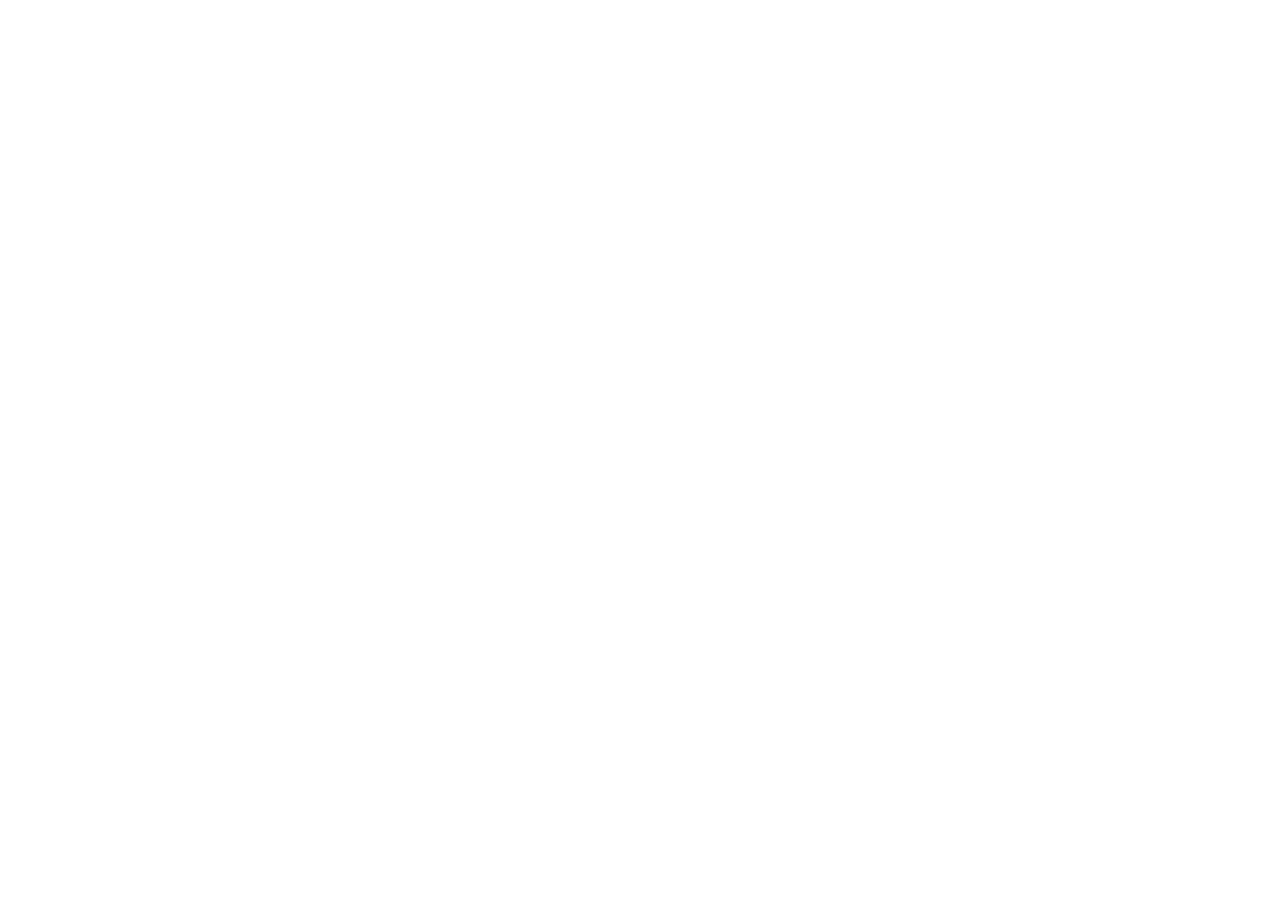
==== app.html @ edb221fa "Login done" ====
<!DOCTYPE html>
<html>
<head>
    <meta charset='utf-8' />
    <title>Get driving directions from one location to another</title>
    <meta name='viewport' content='initial-scale=1,maximum-scale=1,user-scalable=no' />
    <script src='https://api.tiles.mapbox.com/mapbox-gl-js/v0.44.2/mapbox-gl.js'></script>
    <link href='https://api.tiles.mapbox.com/mapbox-gl-js/v0.44.2/mapbox-gl.css' rel='stylesheet' />

    <script src='https://api.mapbox.com/mapbox-gl-js/plugins/mapbox-gl-geocoder/v2.3.0/mapbox-gl-geocoder.min.js'></script>
    <link rel='stylesheet' href='https://api.mapbox.com/mapbox-gl-js/plugins/mapbox-gl-geocoder/v2.3.0/mapbox-gl-geocoder.css' type='text/css' />
    <script src='https://api.mapbox.com/mapbox-gl-js/plugins/mapbox-gl-draw/v1.0.0/mapbox-gl-draw.js'></script>
    <link rel='stylesheet' href='https://api.mapbox.com/mapbox-gl-js/plugins/mapbox-gl-draw/v1.0.0/mapbox-gl-draw.css' type='text/css'/>
    <style>
        body { margin:0; padding:0; }
        #map { position:absolute; top:0; bottom:0; width:100%; height: 70%}
    </style>
</head>
<body>
<style>
    .geocoder {
        height: 100px;
        width: 150px;
        position: absolute;
        top: 20px;
        left: 10px;
        background-color: rgba(255, 255, 255, .9);
        padding: 15px;
        text-align: left;
        font-family: 'Arial';
        margin: 0;
        font-size: 13px;
    }
    #instructions {
        position:absolute;
        height: 50px;
        margin:20px;
        width: 25%;
        top:0;
        bottom:0;
        padding: 20px;
        background-color: rgba(255,255,255,0.9);
        overflow-y: scroll;
        font-family: sans-serif;
    }

</style>

<!--  the map -->
<div id='map'></div>
<!-- geocoder search input -->
<div class="geocoder">
    <div id="geocoder" ></div>
</div>
<!-- left side instructions -->
<div id='instructions'>
    <div id="calculated-line"></div>
</div>


<script>
    mapboxgl.accessToken = 'pk.eyJ1IjoiZmFraHIiLCJhIjoiY2pseXc0djE0MHBibzN2b2h4MzVoZjk4aSJ9.ImbyLtfsfSsR_yyBluR8yQ';
    var instructions = document.getElementById('instructions');
    var map = new mapboxgl.Map({
        container: 'map', // container id
        style: 'mapbox://styles/mapbox/streets-v9', //hosted style id
        center: [-122.675246,45.529431], // starting position
        zoom: 13, // starting zoom
        minZoom: 11 // keep it local
    });
    //  geocoder here
    var geocoder = new MapboxGeocoder({
        accessToken: mapboxgl.accessToken,
        // limit results to Australia
        //country: 'IN',
    });

    // After the map style has loaded on the page, add a source layer and default
    // styling for a single point.
    map.on('load', function() {
        // Listen for the `result` event from the MapboxGeocoder that is triggered when a user
        // makes a selection and add a symbol that matches the result.
        geocoder.on('result', function(ev) {
            console.log(ev.result.center);

        });
    });
    var draw = new MapboxDraw({
        displayControlsDefault: false,
        controls: {
            line_string: true,
            trash: true
        },
        styles: [
            // ACTIVE (being drawn)
            // line stroke
            {
                "id": "gl-draw-line",
                "type": "line",
                "filter": ["all", ["==", "$type", "LineString"], ["!=", "mode", "static"]],
                "layout": {
                    "line-cap": "round",
                    "line-join": "round"
                },
                "paint": {
                    "line-color": "#3b9ddd",
                    "line-dasharray": [0.2, 2],
                    "line-width": 4,
                    "line-opacity": 0.7
                }
            },
            // vertex point halos
            {
                "id": "gl-draw-polygon-and-line-vertex-halo-active",
                "type": "circle",
                "filter": ["all", ["==", "meta", "vertex"], ["==", "$type", "Point"], ["!=", "mode", "static"]],
                "paint": {
                    "circle-radius": 10,
                    "circle-color": "#FFF"
                }
            },
            // vertex points
            {
                "id": "gl-draw-polygon-and-line-vertex-active",
                "type": "circle",
                "filter": ["all", ["==", "meta", "vertex"], ["==", "$type", "Point"], ["!=", "mode", "static"]],
                "paint": {
                    "circle-radius": 6,
                    "circle-color": "#3b9ddd",
                }
            },
        ]
    });
    // add the draw tool to the map
    map.addControl(draw);

    // add create, update, or delete actions
    map.on('draw.create', updateRoute);
    map.on('draw.update', updateRoute);
    map.on('draw.delete', removeRoute);

    // use the coordinates you just drew to make your directions request
    function updateRoute() {
        removeRoute(); // overwrite any existing layers
        var data = draw.getAll();
        var lastFeature = data.features.length - 1;
        var coords = data.features[lastFeature].geometry.coordinates;
        var newCoords = coords.join(';');
        getMatch(newCoords);
    }

    // make a directions request
    function getMatch(e) {
        var url = 'https://api.mapbox.com/directions/v5/mapbox/cycling/' + e
            +'?geometries=geojson&steps=true&access_token=' + mapboxgl.accessToken;
        var req = new XMLHttpRequest();
        req.responseType = 'json';
        req.open('GET', url, true);
        req.onload  = function() {
            var jsonResponse = req.response;
            var distance = jsonResponse.routes[0].distance*0.001;
            var duration = jsonResponse.routes[0].duration/60;
            var steps = jsonResponse.routes[0].legs[0].steps;
            var coords = jsonResponse.routes[0].geometry;
          //  console.log(steps);
        //console.log(coords);
           console.log(distance);
          // console.log(duration);

            // get route directions on load map
            steps.forEach(function(step){
                instructions.insertAdjacentHTML('beforeend', '<p>' + step.maneuver.instruction + '</p>');
            });
            // get distance and duration
            instructions.insertAdjacentHTML('beforeend', '<p>' +  'Distance: ' + distance.toFixed(2) + ' km<br>Duration: ' + duration.toFixed(2) + ' minutes' + '</p>');

            // add the route to the map
            addRoute(coords);
          //  console.log(coordinates);

        };
        req.send();
    }

    // adds the route as a layer on the map
    function addRoute (coords) {
        // check if the route is already loaded
        if (map.getSource('route')) {
            map.removeLayer('route');
            map.removeSource('route')
        } else{
            map.addLayer({
                "id": "route",
                "type": "line",
                "source": {
                    "type": "geojson",
                    "data": {
                        "type": "Feature",
                        "properties": {},
                        "geometry": coords
                    }
                },
                "layout": {
                    "line-join": "round",
                    "line-cap": "round"
                },
                "paint": {
                    "line-color": "#1db7dd",
                    "line-width": 8,
                    "line-opacity": 0.8
                }
            });
        };
    }

    // remove the layer if it exists
    function removeRoute () {
        if (map.getSource('route')) {
            map.removeLayer('route');
            map.removeSource('route');
            instructions.innerHTML = '';
        } else  {
            return;
        }
    }
    document.getElementById('geocoder').appendChild(geocoder.onAdd(map));

</script>

</body>
</html>
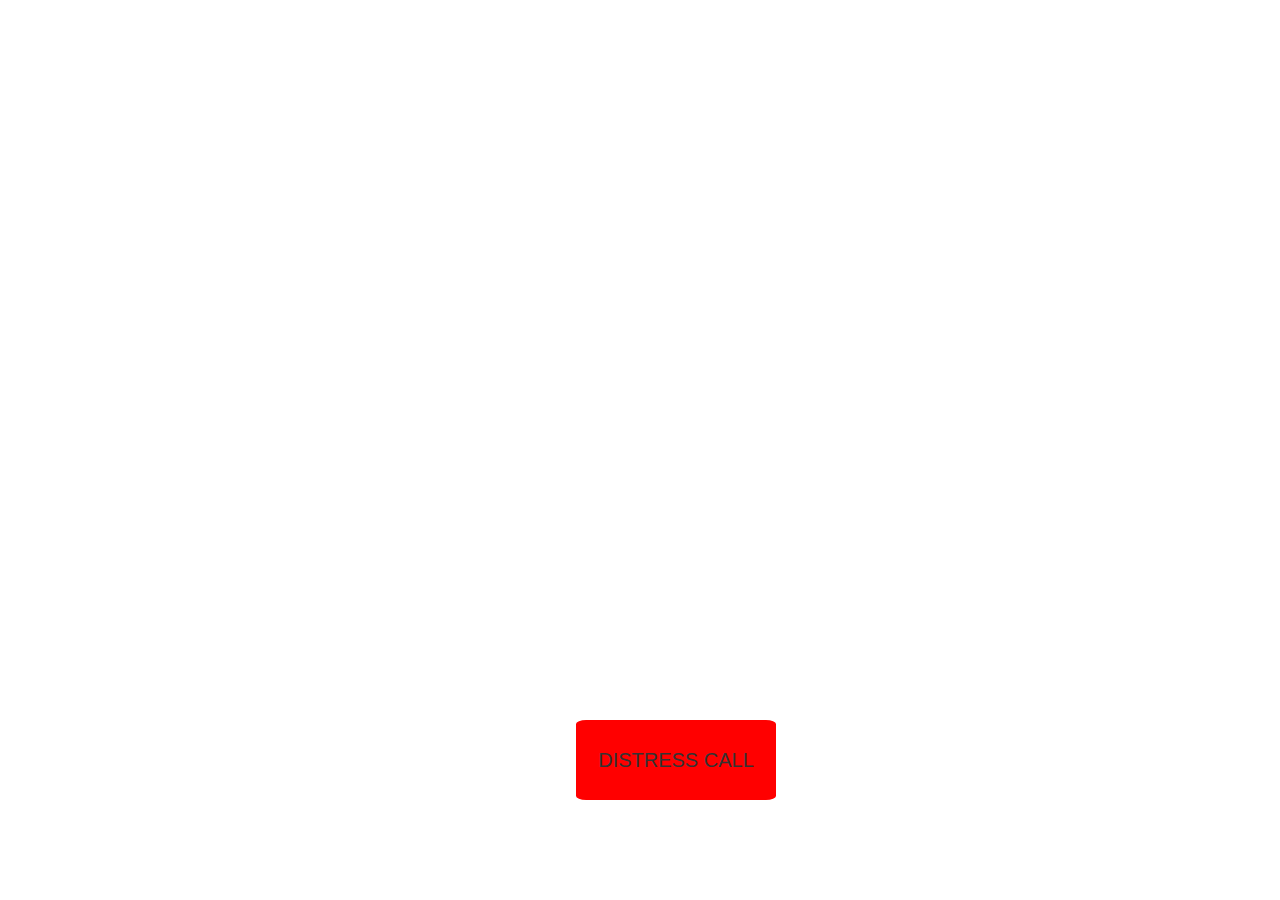
==== commit c1aad77f: "Full screen maps" ====
--- a/app.html
+++ b/app.html
@@ -7,10 +7,16 @@
     <script src='https://api.tiles.mapbox.com/mapbox-gl-js/v0.44.2/mapbox-gl.js'></script>
     <link href='https://api.tiles.mapbox.com/mapbox-gl-js/v0.44.2/mapbox-gl.css' rel='stylesheet' />
 
+    
     <script src='https://api.mapbox.com/mapbox-gl-js/plugins/mapbox-gl-geocoder/v2.3.0/mapbox-gl-geocoder.min.js'></script>
     <link rel='stylesheet' href='https://api.mapbox.com/mapbox-gl-js/plugins/mapbox-gl-geocoder/v2.3.0/mapbox-gl-geocoder.css' type='text/css' />
     <script src='https://api.mapbox.com/mapbox-gl-js/plugins/mapbox-gl-draw/v1.0.0/mapbox-gl-draw.js'></script>
     <link rel='stylesheet' href='https://api.mapbox.com/mapbox-gl-js/plugins/mapbox-gl-draw/v1.0.0/mapbox-gl-draw.css' type='text/css'/>
+    <link rel="stylesheet" href="https://maxcdn.bootstrapcdn.com/bootstrap/3.3.7/css/bootstrap.min.css">
+    <!-- Latest compiled and minified CSS -->
+    <link rel="stylesheet" href="https://maxcdn.bootstrapcdn.com/bootstrap/3.3.7/css/bootstrap.min.css" integrity="sha384-BVYiiSIFeK1dGmJRAkycuHAHRg32OmUcww7on3RYdg4Va+PmSTsz/K68vbdEjh4u" crossorigin="anonymous">
+
+    
     <style>
         body { margin:0; padding:0; }
         #map { position:absolute; top:0; bottom:0; width:100%; height: 70%}
@@ -18,59 +24,108 @@
 </head>
 <body>
 <style>
-    .geocoder {
-        height: 100px;
-        width: 150px;
-        position: absolute;
-        top: 20px;
-        left: 10px;
-        background-color: rgba(255, 255, 255, .9);
-        padding: 15px;
-        text-align: left;
-        font-family: 'Arial';
-        margin: 0;
-        font-size: 13px;
-    }
+    
     #instructions {
         position:absolute;
-        height: 50px;
-        margin:20px;
-        width: 25%;
-        top:0;
+        height: 150px;
+        width: 23%;
+        top:45px;
         bottom:0;
-        padding: 20px;
         background-color: rgba(255,255,255,0.9);
         overflow-y: scroll;
         font-family: sans-serif;
     }
-
+    #sos{
+        background-color: red;
+        border: none;
+        z-index: 100;
+        margin-left: 45%;
+        text-align: center; 
+        position: absolute; 
+        top: 80%; 
+        height: 80px; 
+        width: 200px; 
+        font-size: 20px; 
+        border-radius: 5%;
+    }
 </style>
 
 <!--  the map -->
-<div id='map'></div>
+<div id='map' style="height: 100%;"></div>
 <!-- geocoder search input -->
-<div class="geocoder">
-    <div id="geocoder" ></div>
-</div>
+
+    <div id="geocoder" style="left: ;"></div>
 <!-- left side instructions -->
 <div id='instructions'>
     <div id="calculated-line"></div>
 </div>
-
-
+<audio id="playing">
+    <source src="./High Frequency.mp3" type="audio/mpeg">
+</audio>
+
+<button  id="sos" ondblclick="playMusic()">DISTRESS CALL</button>
+ 
+    
 <script>
+    let sos = document.querySelector("#sos");
+    sos.addEventListener('dblclick', () => {
+        let mus = document.querySelector('#playing');
+        mus.play();
+    });
+    
+</script>
+<script>
+
+let points= [[21.1419, 72.84  ], //police station data
+       [21.1771, 72.8302],
+       [21.2093, 72.8487],
+       [21.1687, 72.7861],
+       [21.2126, 72.7899],
+       [21.2313, 72.8973],
+       [21.1983, 72.8342],
+       [21.2185, 72.8294],
+       [20.929 , 73.2303],
+       [21.1759, 72.8569],
+       [21.204 , 72.8334],
+       [21.2148, 72.8733],
+       [21.1632, 72.8527],
+       [21.1906, 72.815 ],
+       [21.195 , 72.8194],
+       [32.1204, 76.5358],
+       [21.1103, 72.7186],
+       [21.196816 , 72.819859 ],  //hospital data
+       [21.185292 , 72.808836 ],
+       [21.168165 , 72.786642 ],
+       [21.196176 , 72.819436 ],
+       [21.223781 , 72.860589 ],
+       [21.209459 , 72.854694 ],
+       [21.178169 , 72.811018 ],
+       [21.169205 , 72.795899 ],
+       [21.173847 , 72.787488 ],
+       [21.196016 , 72.798745 ],
+       [21.197536 , 72.802917 ],
+       [21.19839  , 72.791517 ],
+       [21.189539 , 72.798186 ],
+       [21.201764 , 72.80114  ],
+       [21.1740356, 72.7937429],
+       [21.1927855, 72.7998089],
+       [21.187633 , 72.861754 ]];
+       points= points.toString();
+       //points.join(',');
+
     mapboxgl.accessToken = 'pk.eyJ1IjoiZmFraHIiLCJhIjoiY2pseXc0djE0MHBibzN2b2h4MzVoZjk4aSJ9.ImbyLtfsfSsR_yyBluR8yQ';
     var instructions = document.getElementById('instructions');
     var map = new mapboxgl.Map({
         container: 'map', // container id
         style: 'mapbox://styles/mapbox/streets-v9', //hosted style id
-        center: [-122.675246,45.529431], // starting position
+        center: [21.1643,72.7841], // starting position
         zoom: 13, // starting zoom
         minZoom: 11 // keep it local
     });
+    
     //  geocoder here
     var geocoder = new MapboxGeocoder({
-        accessToken: mapboxgl.accessToken,
+        accessToken: mapboxgl.accessToken
         // limit results to Australia
         //country: 'IN',
     });
@@ -162,10 +217,11 @@
             var duration = jsonResponse.routes[0].duration/60;
             var steps = jsonResponse.routes[0].legs[0].steps;
             var coords = jsonResponse.routes[0].geometry;
-          //  console.log(steps);
-        //console.log(coords);
-           console.log(distance);
-          // console.log(duration);
+    
+            console.log(steps);
+            console.log(coords);
+            console.log(distance);
+            console.log(duration);
 
             // get route directions on load map
             steps.forEach(function(step){
@@ -175,8 +231,11 @@
             instructions.insertAdjacentHTML('beforeend', '<p>' +  'Distance: ' + distance.toFixed(2) + ' km<br>Duration: ' + duration.toFixed(2) + ' minutes' + '</p>');
 
             // add the route to the map
-            addRoute(coords);
-          //  console.log(coordinates);
+            let ans = dist(steps,coords,distance,duration,points);
+            addRoute(ans);
+            console.log(ans);
+            // addRoute(coords);
+            // console.log(coords['coordinates'][0][0]);
 
         };
         req.send();
@@ -205,7 +264,7 @@
                     "line-cap": "round"
                 },
                 "paint": {
-                    "line-color": "#1db7dd",
+                    "line-color": "#f00",
                     "line-width": 8,
                     "line-opacity": 0.8
                 }
@@ -225,6 +284,40 @@
     }
     document.getElementById('geocoder').appendChild(geocoder.onAdd(map));
 
+    const dist = function(steps,coords,distance,duration,points){
+        let savelist;
+        let m=0;
+        let ret=[];
+        const leng = coords['coordinates'].length;
+       // let ret = coords;
+        let acc = coords['coordinates'];
+        let a=0;
+        for(j=0;j<points.length;j++){
+            for(k=0;k<leng;k++){
+                if(acc[0][0] >points[j][0] && acc[0][1] >points[j][1] && acc[1][0] > points[j][0] && acc[1][1]>points[j][1]){
+                      if(acc[k][0]==points[j][0] && acc[k][1]==points[j][1]){
+                        ret.append([acc[k][0],acc[k][1]]);
+                        a+= Math.sqrt(Math.pow(ret[k-1][0]-ret[k][0],2)+Math.pow(ret[k-1][1]-ret[k][1],2));
+                        }
+                        
+                    }
+                    
+               // if(m>a){
+                   
+                // }
+                // m=max(a,m);
+                
+            }
+               }
+            if(ret.length==0){
+                return coords;}
+            else{
+                savelist=ret;
+                return ret;}
+    }
+
+    
+
 </script>
 
 </body>
